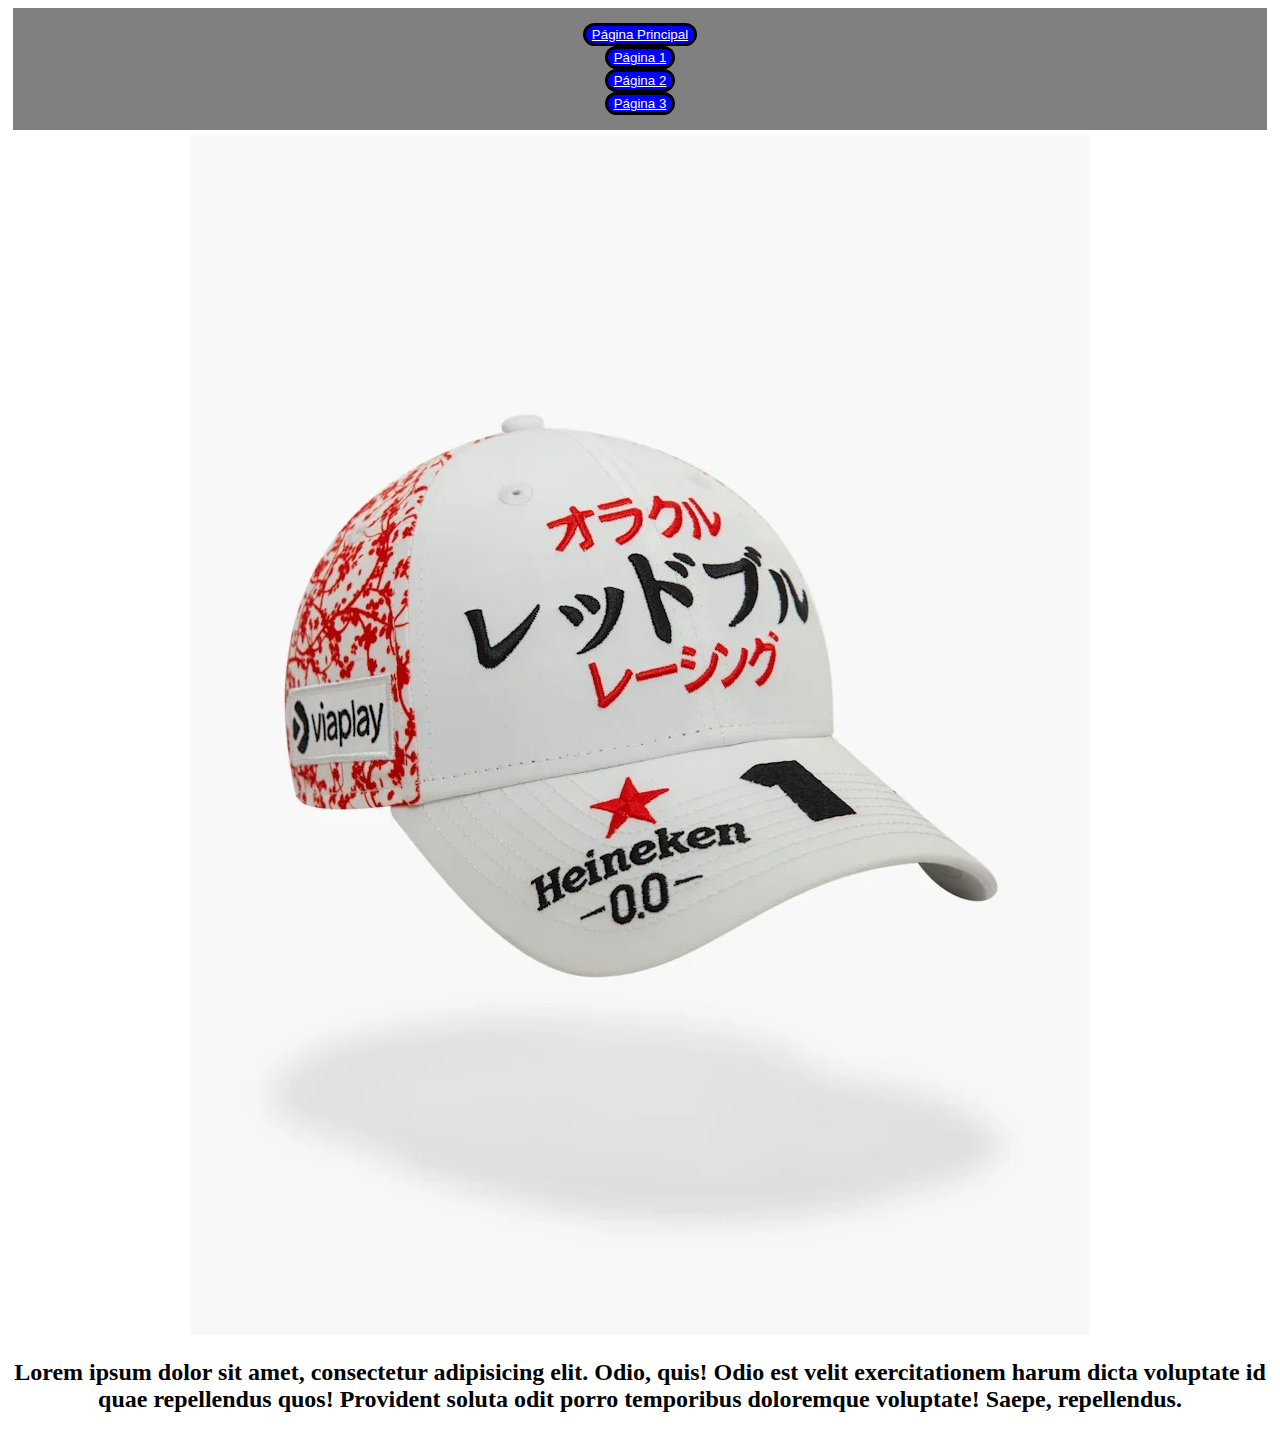
==== Pagina1.html @ 58b90b39 "Respaldo 1 Carga Archivos" ====
<!DOCTYPE html>
<html lang="es">
<head>
    <meta charset="UTF-8">
    <meta name="viewport" content="width=device-width, initial-scale=1.0">
    <title>Pagina1</title>
    <link rel="stylesheet" href="Style1.css">
    <link href="https://cdn.jsdelivr.net/npm/bootstrap@5.0.2/dist/css/bootstrap.min.css" rel="stylesheet" integrity="sha384-EVSTQN3/azprG1Anm3QDgpJLIm9Nao0Yz1ztcQTwFspd3yD65VohhpuuCOmLASjC" crossorigin="anonymous">
</head>

<body>
    <!-- Menú de Navegación -->
    <header class="header1">
      <div class="container">
          <div class="row">
            <div class="col">
              <button type="button" class="btn btn-primary"><a href="index.html">Página Principal</a></button>
            </div>
            <div class="col">
              <button type="button" class="btn btn-primary"><a href="Pagina1.html">Página 1</a></button>
            </div>
            <div class="col">
              <button type="button" class="btn btn-primary"><a href="Pagina2.html">Página 2</a></button>
            </div>
            <div class="col">
              <button type="button" class="btn btn-primary"><a href="Pagina3.html">Página 3</a></button>
            </div>
          </div>
        </div>
  </header>

    <!-- Imagen -->
    <img src="GorraRedBull.jpeg" alt="Gorra Red Bull Japon 2024">

    <!-- Texto Grande -->
    <div class="texto-grande">
        <p>Lorem ipsum dolor sit amet, consectetur adipisicing elit. Odio, quis! Odio est velit exercitationem harum dicta voluptate id quae repellendus quos! Provident soluta odit porro temporibus doloremque voluptate! Saepe, repellendus.</p>
    </div>

    <script src="https://cdn.jsdelivr.net/npm/@popperjs/core@2.9.2/dist/umd/popper.min.js" integrity="sha384-IQsoLXl5PILFhosVNubq5LC7Qb9DXgDA9i+tQ8Zj3iwWAwPtgFTxbJ8NT4GN1R8p" crossorigin="anonymous"></script>
    <script src="https://cdn.jsdelivr.net/npm/bootstrap@5.0.2/dist/js/bootstrap.min.js" integrity="sha384-cVKIPhGWiC2Al4u+LWgxfKTRIcfu0JTxR+EQDz/bgldoEyl4H0zUF0QKbrJ0EcQF" crossorigin="anonymous"></script>

</body>
</html>
---- Style1.css ----
/* Estilos para el menú de navegación */
.header1 {
    background-color:gray;
    text-align: center;
    margin: 5px;
    padding: 15px;
}
.header1 a {
    color: white;
}
.header1 .btn {
    background-color: blue;
    border-radius: 12px;
    border: 3px solid black;
}
/* Estilos para la imagen */
img {
    display: block;
    margin: 0 auto;
    max-width: 100%;
    height: auto;
    margin-bottom: 20px;
}
/* Estilos para el texto grande */
.texto-grande {
    text-align: center;
    font-size: 24px;
    font-weight: bold;
}
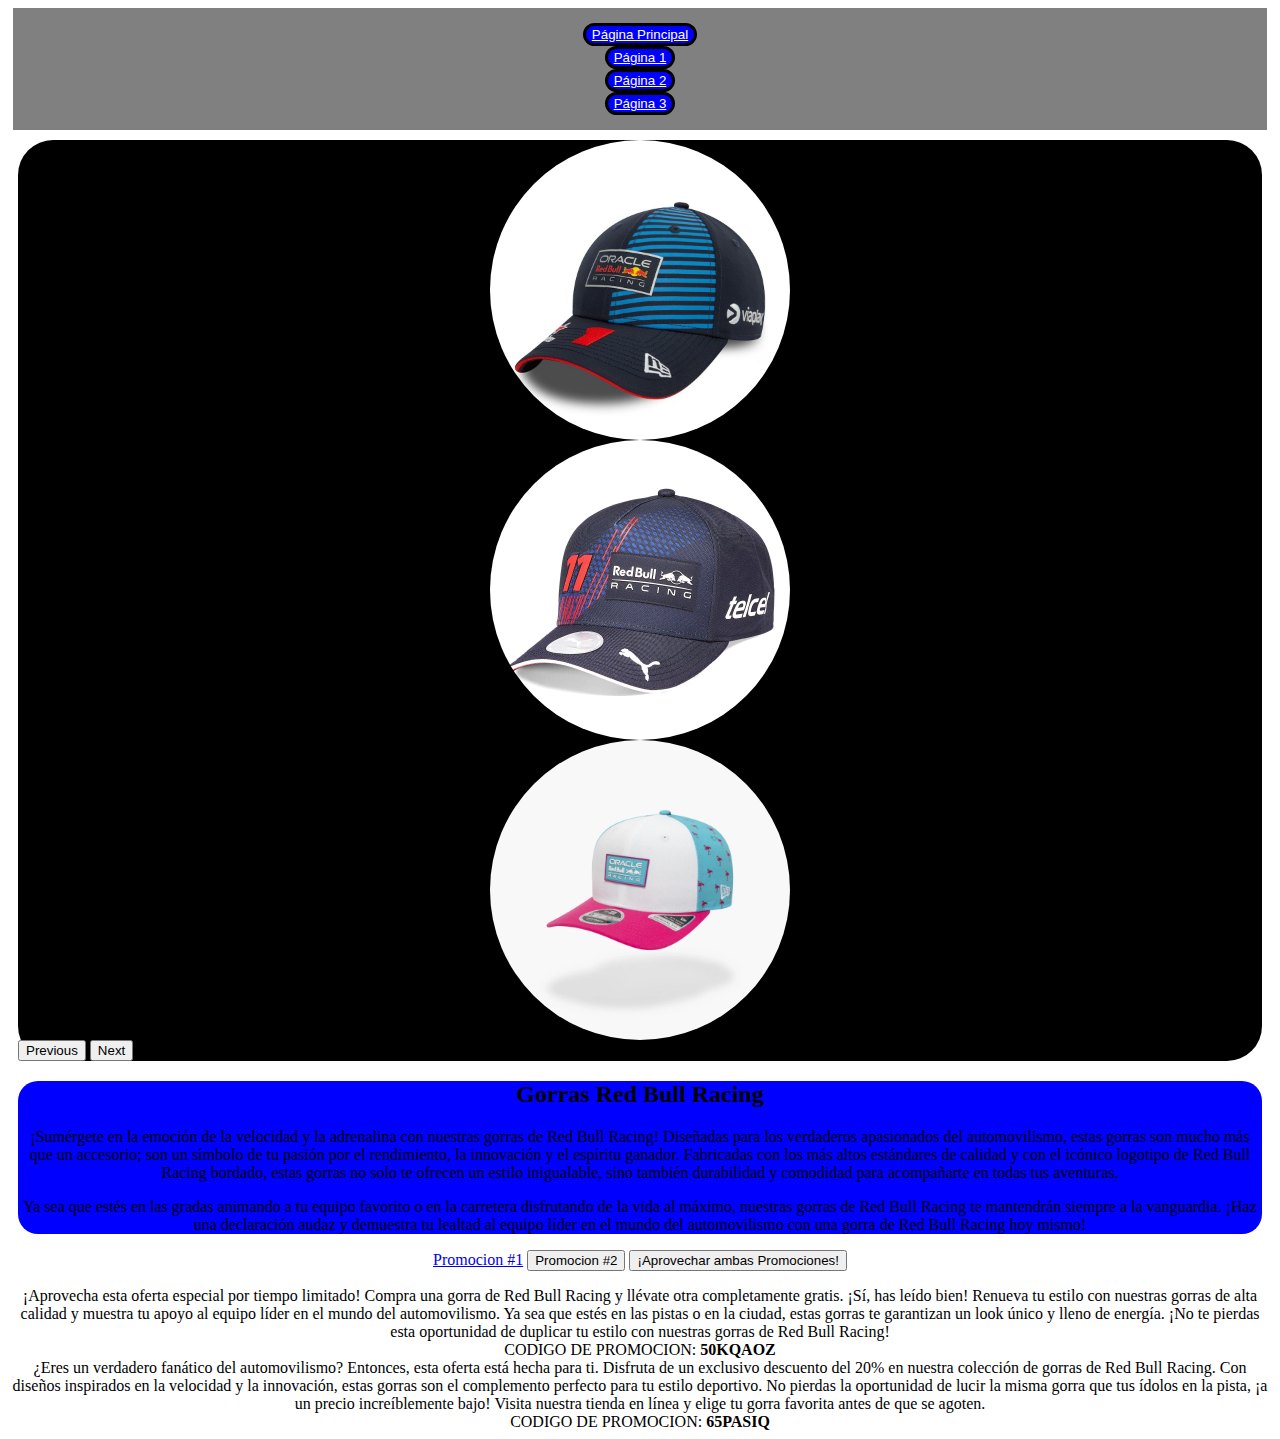
==== commit 3eec30ca: "ENTREGA FINAL DEL LABORATORIO6" ====
--- a/Pagina1.html
+++ b/Pagina1.html
@@ -4,8 +4,9 @@
     <meta charset="UTF-8">
     <meta name="viewport" content="width=device-width, initial-scale=1.0">
     <title>Pagina1</title>
-    <link rel="stylesheet" href="Style1.css">
+    <link rel="stylesheet" href="CarpetaStyle/Style1.css">
     <link href="https://cdn.jsdelivr.net/npm/bootstrap@5.0.2/dist/css/bootstrap.min.css" rel="stylesheet" integrity="sha384-EVSTQN3/azprG1Anm3QDgpJLIm9Nao0Yz1ztcQTwFspd3yD65VohhpuuCOmLASjC" crossorigin="anonymous">
+
 </head>
 
 <body>
@@ -29,13 +30,73 @@
         </div>
   </header>
 
-    <!-- Imagen -->
-    <img src="GorraRedBull.jpeg" alt="Gorra Red Bull Japon 2024">
+  <section class="Boots">
+    <div class="">
+      <div class="row">
+        <div class="ParIzqCar col-5">
+          <article class="CarruselImagenes">
+            <div id="carouselExampleControls" class="carousel slide" data-bs-ride="carousel">
+              <div class="carousel-inner">
+                <div class="carousel-item active">
+                  <img src="CarpetaImg/GorraVen1.jfif" class="ImgCarr center" alt="...">
+                </div>
+                <div class="carousel-item">
+                  <img src="CarpetaImg/GorraVen2.jfif" class="ImgCarr" alt="...">
+                </div>
+                <div class="carousel-item">
+                  <img src="CarpetaImg/GorraVen3.jfif" class="ImgCarr" alt="...">
+                </div>
+              </div>
+              <button class="carousel-control-prev" type="button" data-bs-target="#carouselExampleControls" data-bs-slide="prev">
+                <span class="carousel-control-prev-icon" aria-hidden="true"></span>
+                <span class="visually-hidden">Previous</span>
+              </button>
+              <button class="carousel-control-next" type="button" data-bs-target="#carouselExampleControls" data-bs-slide="next">
+                <span class="carousel-control-next-icon" aria-hidden="true"></span>
+                <span class="visually-hidden">Next</span>
+              </button>
+            </div>
+          </article>
+        </div>
 
-    <!-- Texto Grande -->
-    <div class="texto-grande">
-        <p>Lorem ipsum dolor sit amet, consectetur adipisicing elit. Odio, quis! Odio est velit exercitationem harum dicta voluptate id quae repellendus quos! Provident soluta odit porro temporibus doloremque voluptate! Saepe, repellendus.</p>
+        <div class="ParDerCar col-7">
+
+          <h2>Gorras Red Bull Racing</h2>
+          <p>
+            ¡Sumérgete en la emoción de la velocidad y la adrenalina con nuestras gorras de Red Bull Racing! Diseñadas para los verdaderos apasionados del automovilismo, estas gorras son mucho más que un accesorio; son un símbolo de tu pasión por el rendimiento, la innovación y el espíritu ganador. Fabricadas con los más altos estándares de calidad y con el icónico logotipo de Red Bull Racing bordado, estas gorras no solo te ofrecen un estilo inigualable, sino también durabilidad y comodidad para acompañarte en todas tus aventuras.</p>
+          <p>Ya sea que estés en las gradas animando a tu equipo favorito o en la carretera disfrutando de la   vida al máximo, nuestras gorras de Red Bull Racing te mantendrán siempre a la vanguardia. ¡Haz una declaración audaz y demuestra tu lealtad al equipo líder en el mundo del automovilismo con una gorra de Red Bull Racing hoy mismo!</p>
+        </div>
+      </div>
     </div>
+  </section>
+
+  <section class="botDesp">
+  <p>
+    <a class="btn btn-primary" data-bs-toggle="collapse" href="#multiCollapseExample1" role="button" aria-expanded="false" aria-controls="multiCollapseExample1">Promocion #1</a>
+    <button class="btn btn-primary" type="button" data-bs-toggle="collapse" data-bs-target="#multiCollapseExample2" aria-expanded="false" aria-controls="multiCollapseExample2">Promocion #2</button>
+    <button class="btn btn-primary" type="button" data-bs-toggle="collapse" data-bs-target=".multi-collapse" aria-expanded="false" aria-controls="multiCollapseExample1 multiCollapseExample2">¡Aprovechar ambas Promociones!</button>
+  </p>
+  <div class="row">
+    <div class="col">
+      <div class="collapse multi-collapse" id="multiCollapseExample1">
+        <div class="card card-body">
+          ¡Aprovecha esta oferta especial por tiempo limitado! Compra una gorra de Red Bull Racing y llévate otra completamente gratis. ¡Sí, has leído bien! Renueva tu estilo con nuestras gorras de alta calidad y muestra tu apoyo al equipo líder en el mundo del automovilismo. Ya sea que estés en las pistas o en la ciudad, estas gorras te garantizan un look único y lleno de energía. ¡No te pierdas esta oportunidad de duplicar tu estilo con nuestras gorras de Red Bull Racing! <br>
+          CODIGO DE PROMOCION: <b>50KQAOZ</b>
+        </div>
+      </div>
+    </div>
+    <div class="col">
+      <div class="collapse multi-collapse" id="multiCollapseExample2">
+        <div class="card card-body">
+          ¿Eres un verdadero fanático del automovilismo? Entonces, esta oferta está hecha para ti. Disfruta de un exclusivo descuento del 20% en nuestra colección de gorras de Red Bull Racing. Con diseños inspirados en la velocidad y la innovación, estas gorras son el complemento perfecto para tu estilo deportivo. No pierdas la oportunidad de lucir la misma gorra que tus ídolos en la pista, ¡a un precio increíblemente bajo! Visita nuestra tienda en línea y elige tu gorra favorita antes de que se agoten. <br>
+          CODIGO DE PROMOCION: <b>65PASIQ</b>
+        </div>
+      </div>
+    </div>
+  </div>
+  </section>
+
+
 
     <script src="https://cdn.jsdelivr.net/npm/@popperjs/core@2.9.2/dist/umd/popper.min.js" integrity="sha384-IQsoLXl5PILFhosVNubq5LC7Qb9DXgDA9i+tQ8Zj3iwWAwPtgFTxbJ8NT4GN1R8p" crossorigin="anonymous"></script>
     <script src="https://cdn.jsdelivr.net/npm/bootstrap@5.0.2/dist/js/bootstrap.min.js" integrity="sha384-cVKIPhGWiC2Al4u+LWgxfKTRIcfu0JTxR+EQDz/bgldoEyl4H0zUF0QKbrJ0EcQF" crossorigin="anonymous"></script>
--- a/CarpetaStyle/Style1.css
+++ b/CarpetaStyle/Style1.css
@@ -0,0 +1,46 @@
+/* Estilos para el menú de navegación */
+.header1 {
+    background-color:gray;
+    text-align: center;
+    margin: 5px;
+    padding: 15px;
+}
+.header1 a {
+    color: white;
+}
+.header1 .btn {
+    background-color: blue;
+    border-radius: 12px;
+    border: 3px solid black;
+}
+.Boots {
+    margin: 10px;
+}
+.Boots .ImgCarr {
+    width: 300px;
+    height: 300px;
+}
+
+  .carousel-item img {
+    display: block;
+    margin: 0 auto;
+    border-radius: 150px;
+  }
+
+.ParIzqCar {
+background-color: black;
+border-radius: 35px;
+}
+.ParDerCar {
+    background-color:blue;
+    text-align: center;
+    border-radius: 20px;
+}
+
+.botDesp {
+    text-align: center;
+}
+
+
+
+  
